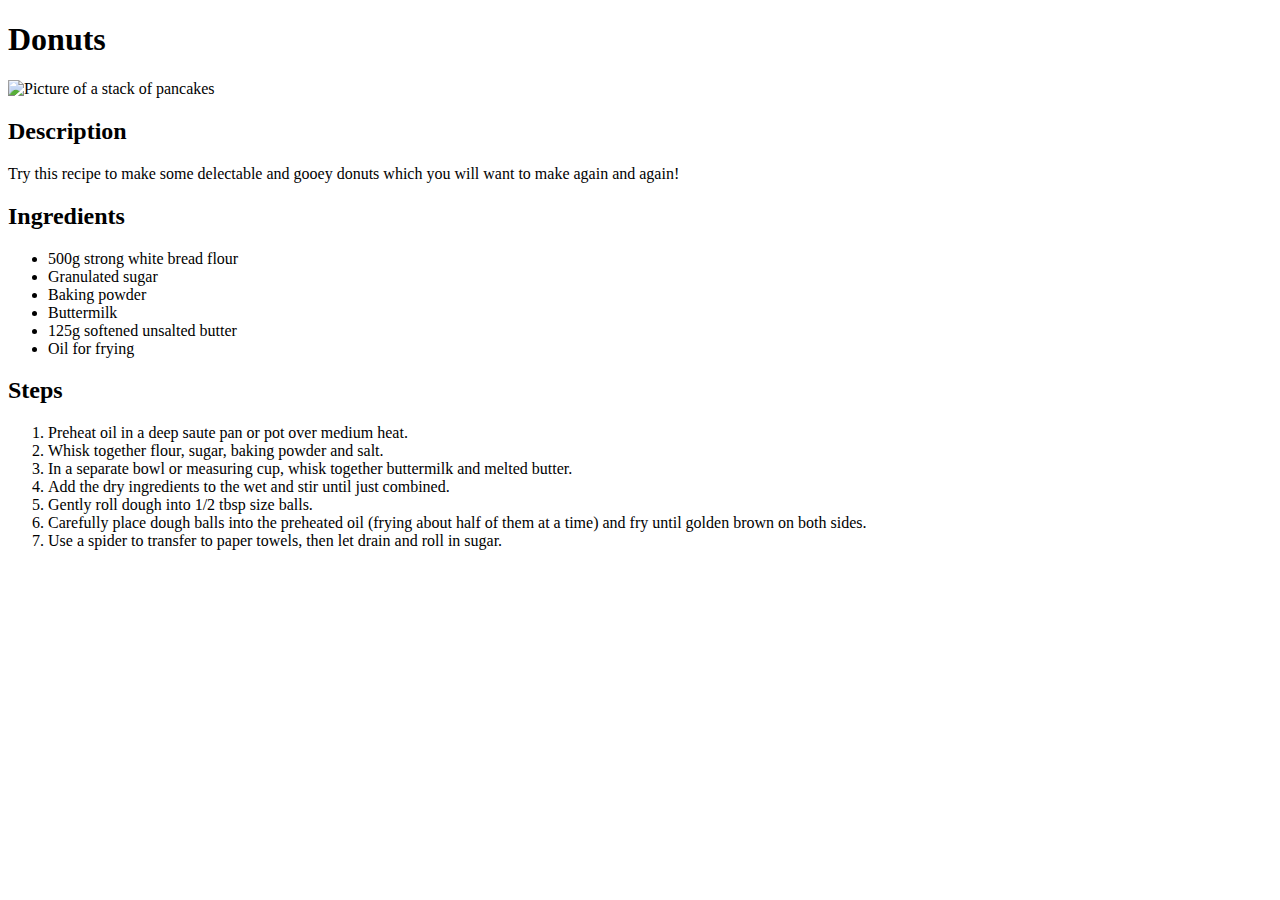
==== recipes/donut.html @ 72c6dcd2 "Add content for donut.html and fried-chicken.html" ====
<!DOCTYPE html>
<html lang="en">
  <head>
    <meta charset="UTF-8" />
    <meta name="viewport" content="width=device-width, initial-scale=1.0" />
    <title>Donut Recipe</title>
  </head>
  <body>
    <h1>Donuts</h1>
    <img
      src="https://images.immediate.co.uk/production/volatile/sites/30/2020/08/doughnut-dough-59a499e.jpg?quality=90&webp=true&resize=300,272"
      alt="Picture of a stack of pancakes"
    />
    <h2>Description</h2>
    <p>
      Try this recipe to make some delectable and gooey donuts which you will
      want to make again and again!
    </p>

    <h2>Ingredients</h2>
    <ul>
      <li>500g strong white bread flour</li>
      <li>Granulated sugar</li>
      <li>Baking powder</li>
      <li>Buttermilk</li>
      <li>125g softened unsalted butter</li>
      <li>Oil for frying</li>
    </ul>

    <h2>Steps</h2>
    <ol>
      <li>Preheat oil in a deep saute pan or pot over medium heat.</li>
      <li>Whisk together flour, sugar, baking powder and salt.</li>
      <li>
        In a separate bowl or measuring cup, whisk together buttermilk and
        melted butter.
      </li>
      <li>Add the dry ingredients to the wet and stir until just combined.</li>
      <li>Gently roll dough into 1/2 tbsp size balls.</li>
      <li>
        Carefully place dough balls into the preheated oil (frying about half of
        them at a time) and fry until golden brown on both sides.
      </li>
      <li>
        Use a spider to transfer to paper towels, then let drain and roll in
        sugar.
      </li>
    </ol>
  </body>
</html>
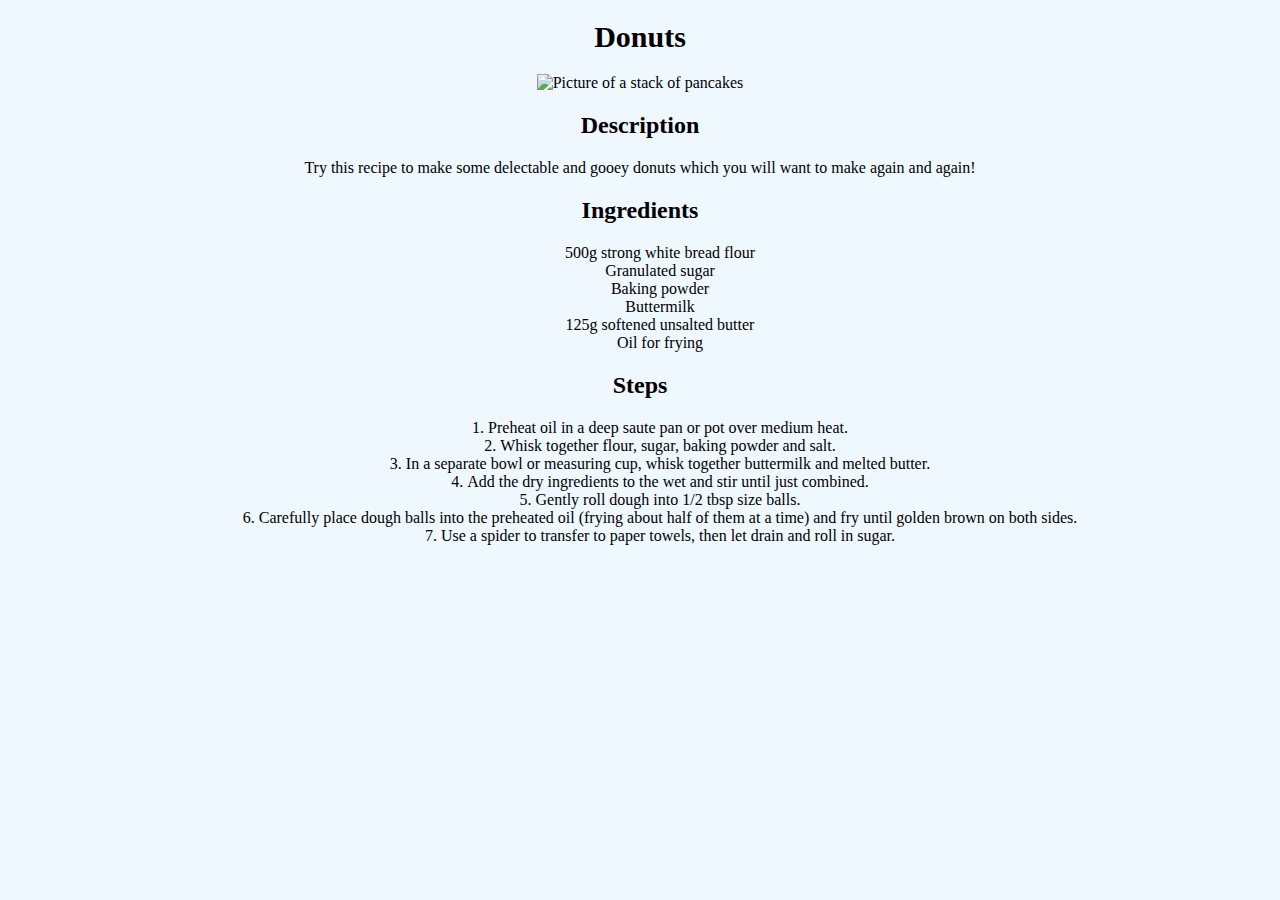
==== commit 533bdb3a: "Link stylesheet to all pages" ====
--- a/recipes/donut.html
+++ b/recipes/donut.html
@@ -3,6 +3,7 @@
   <head>
     <meta charset="UTF-8" />
     <meta name="viewport" content="width=device-width, initial-scale=1.0" />
+    <link rel="stylesheet" href="/styles.css" />
     <title>Donut Recipe</title>
   </head>
   <body>
--- a/styles.css
+++ b/styles.css
@@ -0,0 +1,16 @@
+body {
+  text-align: center;
+  background-color: aliceblue;
+}
+
+ul li {
+  list-style: none;
+}
+
+h1 {
+  font-size: 30px;
+}
+
+ol li {
+  list-style-position: inside;
+}
